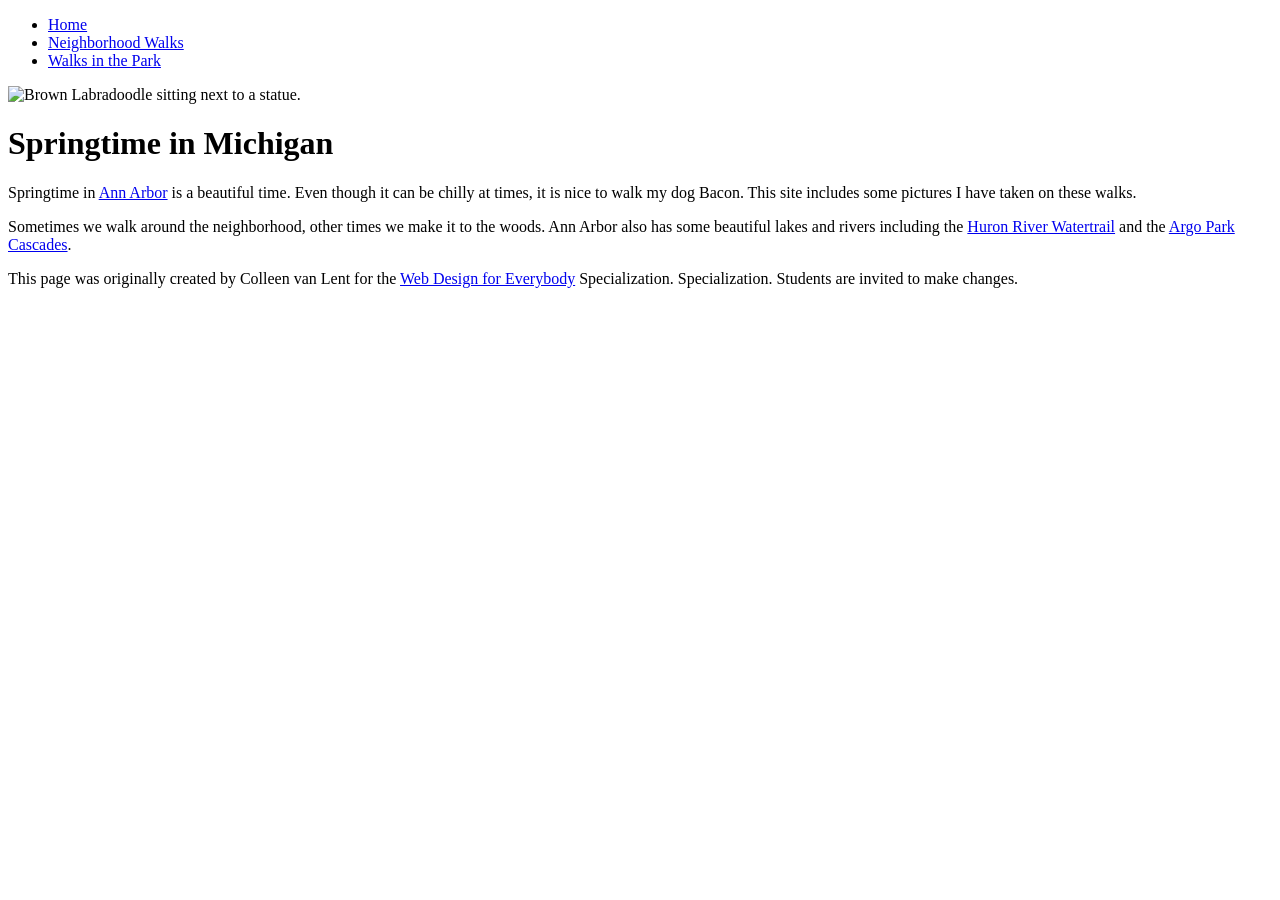
==== index.html @ 6db5c618 "Create index.html for springtime in Michigan This HTML file serves as the main structure for a webpa" ====
<!DOCTYPE html>
<html lang="en">

<head>
  <meta charset="utf-8">
  <meta name="viewport" content="width=device-width">
  <title>Springtime In Michigan</title>
  <!-- You will need to link to the CSS file -->
</head>
<link rel="stylesheet" href="style.css">
<body>
  <header>
    <nav>
      <ul>
        <li><a href="index.html">Home</a></li>
        <li><a href="neighborhood.html">Neighborhood Walks</a></li>
        <li><a href="parks.html">Walks in the Park</a></li>
      </ul>
    </nav>
    <img src="images/BaconGallupPark.jpg" width="200" alt="Brown Labradoodle sitting next to a statue.">
    <h1>Springtime in Michigan</h1>
  </header>
  <main>
    <p>Springtime in <a href="https://www.michigan.org/city/ann-arbor">Ann Arbor</a> is a beautiful time. Even though
      it can be chilly at times, it is nice to walk my dog Bacon. This site includes some pictures I have taken on
      these walks. </p>

    <p>Sometimes we walk around the neighborhood, other times we make it to the woods. Ann Arbor also has some
      beautiful lakes and rivers including the <a
        href="https://www.annarbor.org/things-to-do/recreation-outdoors/huron-river/">Huron River Watertrail</a> and
      the <a href="https://www.a2gov.org/departments/Parks-Recreation/parks-places/argo/pages/default.aspx">Argo Park
        Cascades</a>.</p>

  </main>
  <footer>
    <p>This page was originally created by Colleen van Lent for the <a
        href="https://www.coursera.org/specializations/web-design"> Web Design for Everybody</a> Specialization.
      Specialization. Students are invited to make changes.</p>
  </footer>

</body>

</html>
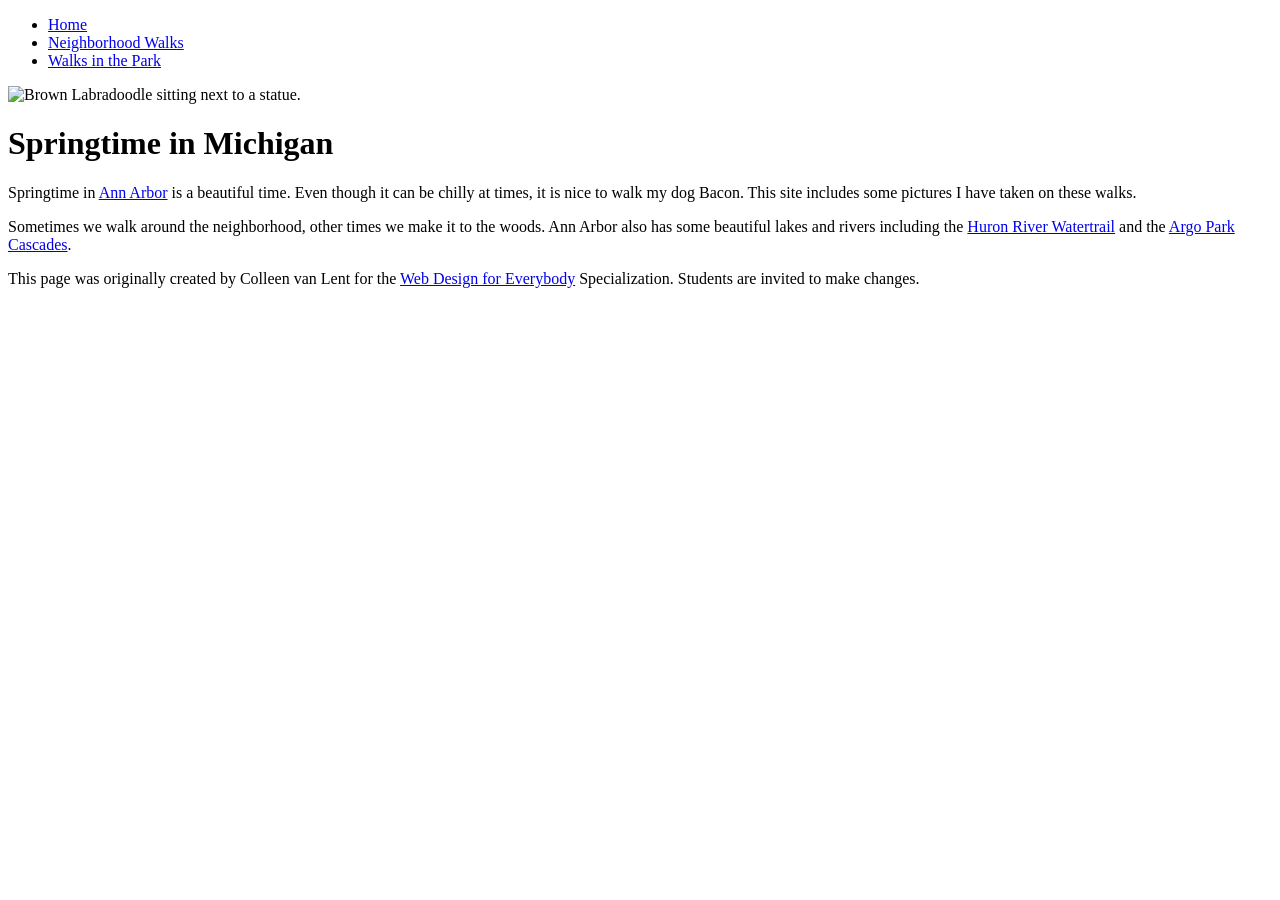
==== commit 987d8a33: "Update index.html" ====
--- a/index.html
+++ b/index.html
@@ -1,43 +1,29 @@
 <!DOCTYPE html>
 <html lang="en">
-
 <head>
-  <meta charset="utf-8">
-  <meta name="viewport" content="width=device-width">
-  <title>Springtime In Michigan</title>
-  <!-- You will need to link to the CSS file -->
+    <meta charset="utf-8">
+    <meta name="viewport" content="width=device-width, initial-scale=device-width">
+    <title>Springtime In Michigan</title>
+    <link rel="stylesheet" href="style.css">
 </head>
-<link rel="stylesheet" href="style.css">
 <body>
-  <header>
-    <nav>
-      <ul>
-        <li><a href="index.html">Home</a></li>
-        <li><a href="neighborhood.html">Neighborhood Walks</a></li>
-        <li><a href="parks.html">Walks in the Park</a></li>
-      </ul>
-    </nav>
-    <img src="images/BaconGallupPark.jpg" width="200" alt="Brown Labradoodle sitting next to a statue.">
-    <h1>Springtime in Michigan</h1>
-  </header>
-  <main>
-    <p>Springtime in <a href="https://www.michigan.org/city/ann-arbor">Ann Arbor</a> is a beautiful time. Even though
-      it can be chilly at times, it is nice to walk my dog Bacon. This site includes some pictures I have taken on
-      these walks. </p>
-
-    <p>Sometimes we walk around the neighborhood, other times we make it to the woods. Ann Arbor also has some
-      beautiful lakes and rivers including the <a
-        href="https://www.annarbor.org/things-to-do/recreation-outdoors/huron-river/">Huron River Watertrail</a> and
-      the <a href="https://www.a2gov.org/departments/Parks-Recreation/parks-places/argo/pages/default.aspx">Argo Park
-        Cascades</a>.</p>
-
-  </main>
-  <footer>
-    <p>This page was originally created by Colleen van Lent for the <a
-        href="https://www.coursera.org/specializations/web-design"> Web Design for Everybody</a> Specialization.
-      Specialization. Students are invited to make changes.</p>
-  </footer>
-
+    <header>
+        <nav>
+            <ul>
+                <li><a href="index.html">Home</a></li>
+                <li><a href="neighborhood.html">Neighborhood Walks</a></li>
+                <li><a href="parks.html">Walks in the Park</a></li>
+            </ul>
+        </nav>
+        <img src="https://raw.githubusercontent.com/sibisold/TARFA-CSS/main/images/BaconGallupPark.jpg" width="200" alt="Brown Labradoodle sitting next to a statue.">
+        <h1>Springtime in Michigan</h1>
+    </header>
+    <main>
+        <p>Springtime in <a href="https://www.michigan.org/city/ann-arbor">Ann Arbor</a> is a beautiful time. Even though it can be chilly at times, it is nice to walk my dog Bacon. This site includes some pictures I have taken on these walks. </p>
+        <p>Sometimes we walk around the neighborhood, other times we make it to the woods. Ann Arbor also has some beautiful lakes and rivers including the <a href="https://www.annarbor.org/things-to-do/recreation-outdoors/huron-river/">Huron River Watertrail</a> and the <a href="https://www.a2gov.org/departments/Parks-Recreation/parks-places/argo/pages/default.aspx">Argo Park Cascades</a>.</p>
+    </main>
+    <footer>
+        <p>This page was originally created by Colleen van Lent for the <a href="https://www.coursera.org/specializations/web-design">Web Design for Everybody</a> Specialization. Students are invited to make changes.</p>
+    </footer>
 </body>
-
 </html>
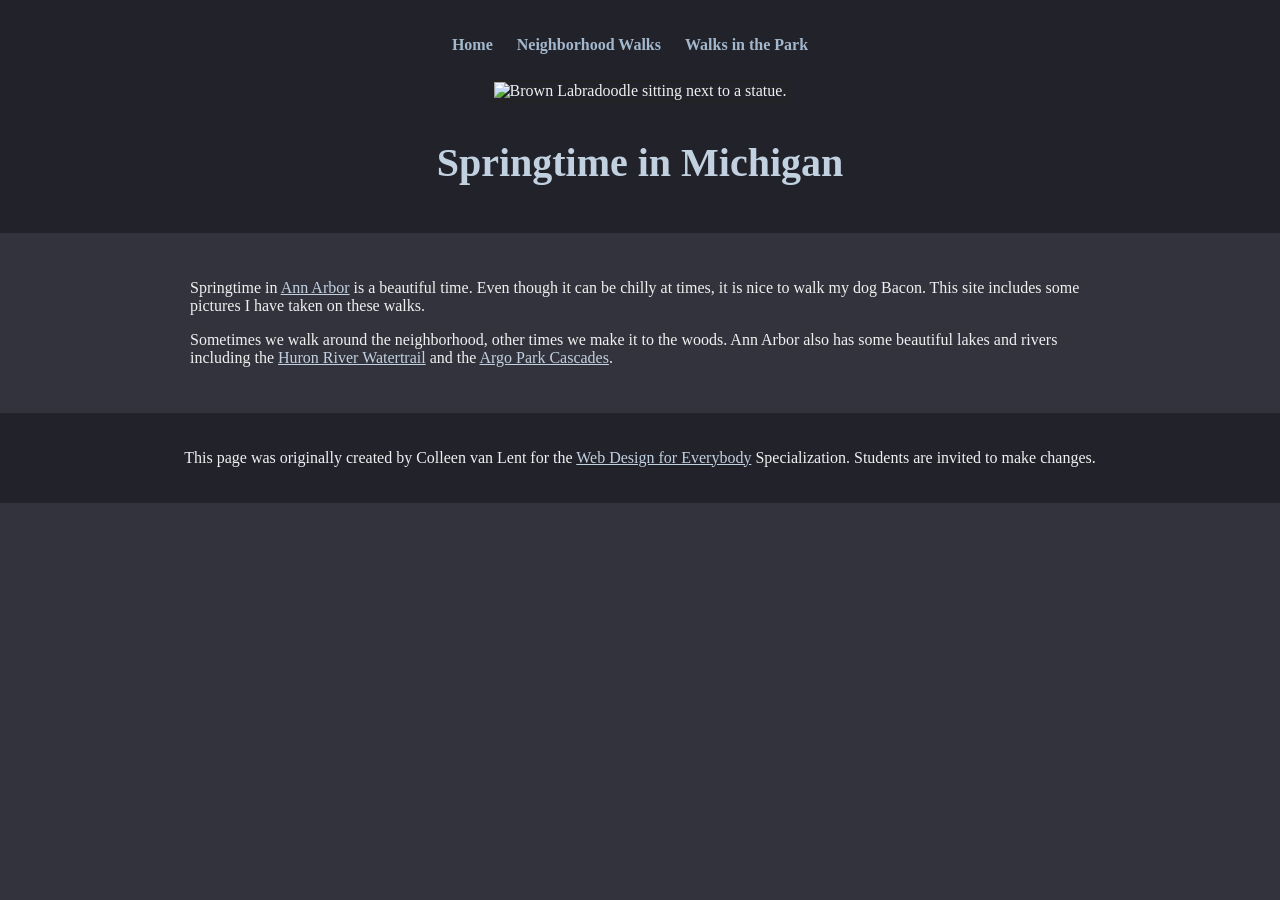
==== commit 7ce40973: "Update index.html" ====
--- a/index.html
+++ b/index.html
@@ -2,7 +2,7 @@
 <html lang="en">
 <head>
     <meta charset="utf-8">
-    <meta name="viewport" content="width=device-width, initial-scale=device-width">
+    <meta name="viewport" content="width=device-width, initial-scale=device-width, initial-scale=1.0">
     <title>Springtime In Michigan</title>
     <link rel="stylesheet" href="style.css">
 </head>
@@ -15,11 +15,11 @@
                 <li><a href="parks.html">Walks in the Park</a></li>
             </ul>
         </nav>
-        <img src="https://raw.githubusercontent.com/sibisold/TARFA-CSS/main/images/BaconGallupPark.jpg" width="200" alt="Brown Labradoodle sitting next to a statue.">
+        <img src="https://raw.githubusercontent.com/sibisold/TARFA-CSS/main/images/BaconGallupPark.JPG" width="200" alt="Brown Labradoodle sitting next to a statue.">
         <h1>Springtime in Michigan</h1>
     </header>
     <main>
-        <p>Springtime in <a href="https://www.michigan.org/city/ann-arbor">Ann Arbor</a> is a beautiful time. Even though it can be chilly at times, it is nice to walk my dog Bacon. This site includes some pictures I have taken on these walks. </p>
+        <p>Springtime in <a href="https://www.michigan.org/city/ann-arbor">Ann Arbor</a> is a beautiful time. Even though it can be chilly at times, it is nice to walk my dog Bacon. This site includes some pictures I have taken on these walks.</p>
         <p>Sometimes we walk around the neighborhood, other times we make it to the woods. Ann Arbor also has some beautiful lakes and rivers including the <a href="https://www.annarbor.org/things-to-do/recreation-outdoors/huron-river/">Huron River Watertrail</a> and the <a href="https://www.a2gov.org/departments/Parks-Recreation/parks-places/argo/pages/default.aspx">Argo Park Cascades</a>.</p>
     </main>
     <footer>
--- a/style.css
+++ b/style.css
@@ -0,0 +1,60 @@
+body {
+    background-color: #33333d;
+    color: #f0f0f0;
+    font-family: 'Georgia', serif;
+    margin: 0;
+    padding: 0;
+}
+
+header, footer {
+    background-color: #22222b;
+    padding: 20px;
+    text-align: center;
+}
+
+nav ul {
+    list-style-type: none;
+    padding: 0;
+}
+
+nav ul li {
+    display: inline;
+    margin-right: 20px;
+}
+
+nav ul li a {
+    color: #a3b8cc;
+    text-decoration: none;
+    font-weight: bold;
+}
+
+nav ul li a:hover {
+    color: #fff;
+}
+
+main {
+    padding: 30px;
+    max-width: 900px;
+    margin: 0 auto;
+}
+
+div {
+    background-color: #b3b300;
+    padding: 20px;
+    border: 1px solid #000;
+}
+
+img {
+    margin: 10px;
+    border: 2px solid #222;
+    vertical-align: top;
+}
+
+h1 {
+    color: #c2d1e0;
+    font-size: 2.5em;
+}
+
+a {
+    color: #c2d1e0;
+}
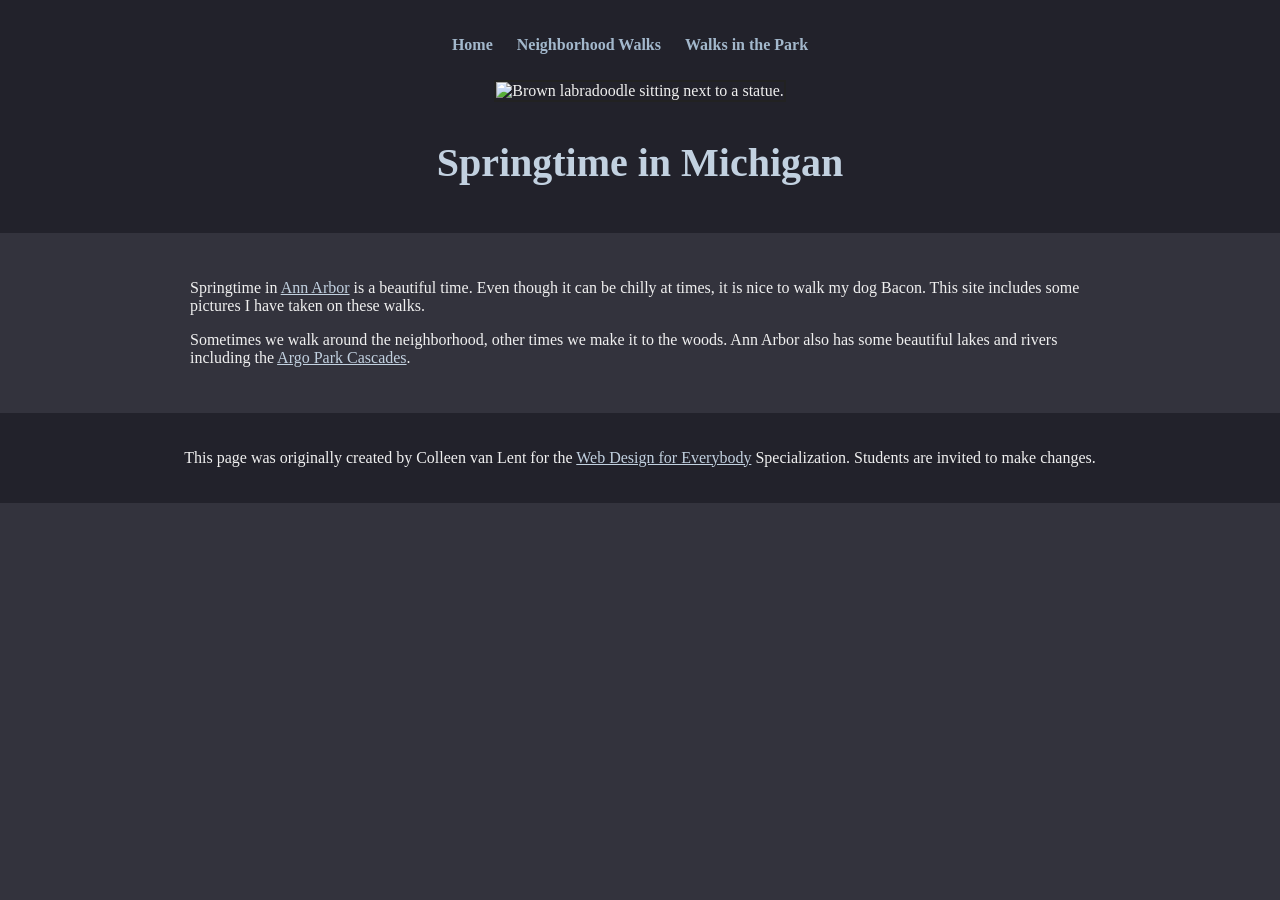
==== commit c619edea: "Correct title casing and update image source alt text" ====
--- a/index.html
+++ b/index.html
@@ -2,8 +2,8 @@
 <html lang="en">
 <head>
     <meta charset="utf-8">
-    <meta name="viewport" content="width=device-width, initial-scale=device-width, initial-scale=1.0">
-    <title>Springtime In Michigan</title>
+    <meta name="viewport" content="width=device-width, initial-scale=1.0">
+    <title>Springtime in Michigan</title>
     <link rel="stylesheet" href="style.css">
 </head>
 <body>
@@ -15,12 +15,12 @@
                 <li><a href="parks.html">Walks in the Park</a></li>
             </ul>
         </nav>
-        <img src="https://raw.githubusercontent.com/sibisold/TARFA-CSS/main/images/BaconGallupPark.JPG" width="200" alt="Brown Labradoodle sitting next to a statue.">
+        <img src="BaconGallupPark.jpg" width="200" alt="Brown labradoodle sitting next to a statue.">
         <h1>Springtime in Michigan</h1>
     </header>
     <main>
         <p>Springtime in <a href="https://www.michigan.org/city/ann-arbor">Ann Arbor</a> is a beautiful time. Even though it can be chilly at times, it is nice to walk my dog Bacon. This site includes some pictures I have taken on these walks.</p>
-        <p>Sometimes we walk around the neighborhood, other times we make it to the woods. Ann Arbor also has some beautiful lakes and rivers including the <a href="https://www.annarbor.org/things-to-do/recreation-outdoors/huron-river/">Huron River Watertrail</a> and the <a href="https://www.a2gov.org/departments/Parks-Recreation/parks-places/argo/pages/default.aspx">Argo Park Cascades</a>.</p>
+        <p>Sometimes we walk around the neighborhood, other times we make it to the woods. Ann Arbor also has some beautiful lakes and rivers including the <a href="https://www.a2gov.org/departments/Parks-Recreation/parks-places/argo/pages/default.aspx">Argo Park Cascades</a>.</p>
     </main>
     <footer>
         <p>This page was originally created by Colleen van Lent for the <a href="https://www.coursera.org/specializations/web-design">Web Design for Everybody</a> Specialization. Students are invited to make changes.</p>
